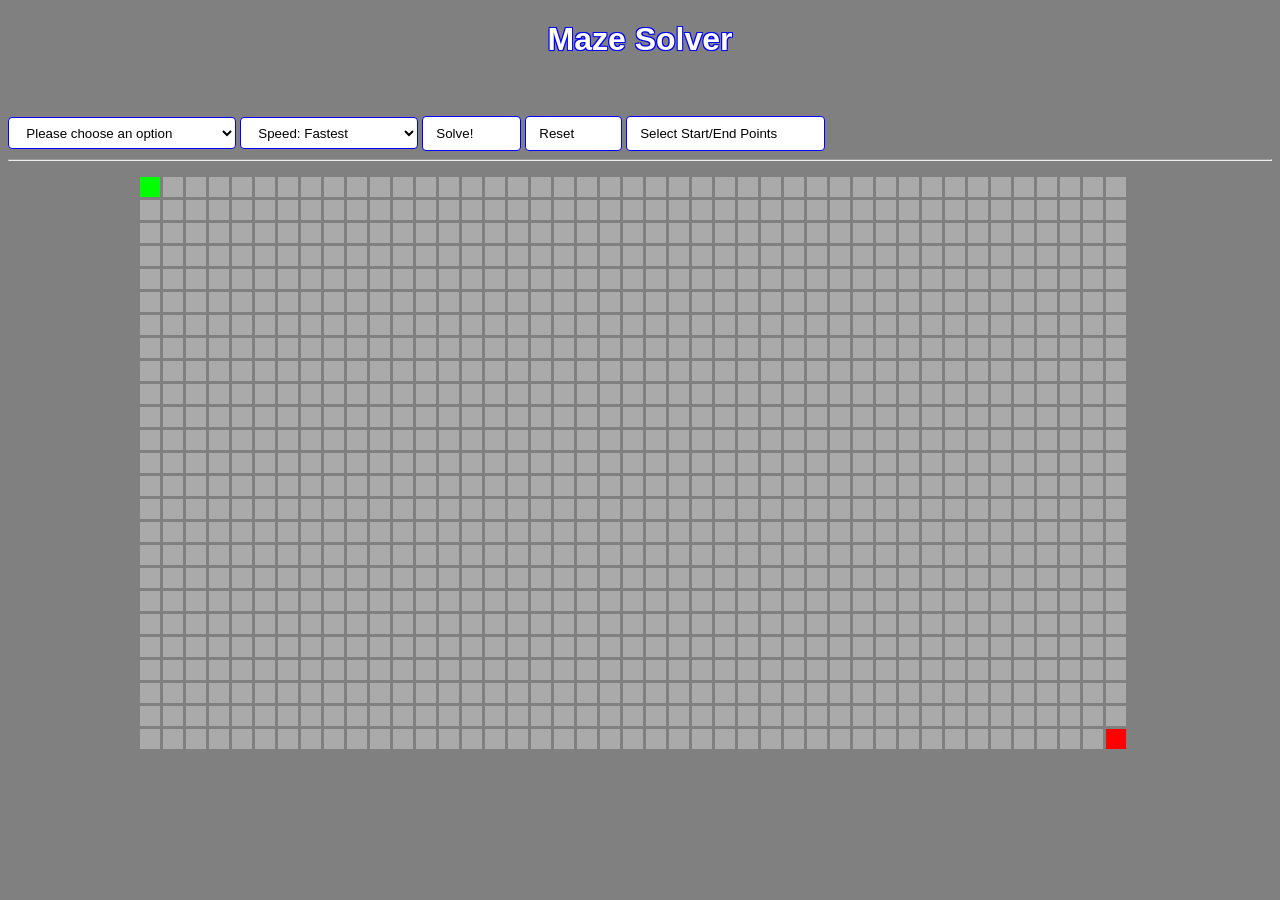
==== maze.html @ 175f5983 "first commit" ====
<!doctype html>
<html>
    <link href="maze.css" rel="stylesheet" type="text/css">

    <head>
        <h1>Maze Solver</h1>
        

        <br><br>
    </head>

    <body>
        <select id = "select-algorithm">
            <option value = "">Please choose an option</option>
            <option value = "A* Search Algorithm">A* Search Algorithm</option>
        </select>
        <select id = "speed" Choose the Speed (Default Fast)>
            <option value = "Fastest">Speed: Fastest</option>
            <option value = "Fast">Speed: Fast</option>
            <option value = "Medium">Speed: Average</option>
            <option value = "Slow">Speed: Slow</option>
            <option value = "Slowest">Speed: Slowest</option>


        </select>
        <button onclick = "solveMaze()">Solve!</button>
        <button onclick = "reset()">Reset</button>
        <button onclick = "changeEndPoints()">Select Start/End Points</button>

        <meta charset='utf-8' />
        <title>Solving a Maze!</title>
       <hr>
        <p id="outcome"></p>
        
        <canvas id="myCanvas" width="1000" height="600">
        </canvas>
        <script src="maze.js"></script>
    </body>
</html>
---- maze.css ----
button {
    background-color: white;
    border: thin solid blue;
    border-radius: 4px;
    display: inline-block;
    font: Verdana, Geneva, Tahoma, sans-serif;
    line-height: 1.5em;
    padding: 0.5em 3.5em 0.5em 1em;
    align-items: center;
    justify-content: center;
    text-align: center;



}


h1 {
    text-align: center;
    font-family:Verdana, Geneva, Tahoma, sans-serif;
    color: white;
    text-shadow: -1px -1px 0 blue, 1px -1px 0 blue, -1px 1px 0 blue, 1px 1px 0 blue;
    
}
select {

    align-items: center;
    justify-content: center;
    background-color: white;
    border: thin solid blue;
    border-radius: 4px;
    display: inline-block;
    font: inhVerdana, Geneva, Tahoma, sans-seriferit;
    line-height: 1.5em;
    padding: 0.5em 3.5em 0.5em 1em;


    margin: 0;      
    -webkit-box-sizing: border-box;
    -moz-box-sizing: border-box;
    box-sizing: border-box;

    }



    select.select-algorithm {
    background-image:
    linear-gradient(45deg, transparent 50%, blue 50%),
    linear-gradient(135deg, blue 50%, transparent 50%),
    linear-gradient(to right, skyblue, skyblue);
    background-position:
    calc(100% - 20px) calc(1em + 2px),
    calc(100% - 15px) calc(1em + 2px),
    100% 0;
    background-size:
    5px 5px,
    5px 5px,
    2.5em 2.5em;
    background-repeat: no-repeat;
    }

    body {
        background-color: gray;
    }

    canvas {
        margin: auto;
        display: block;
   
    }
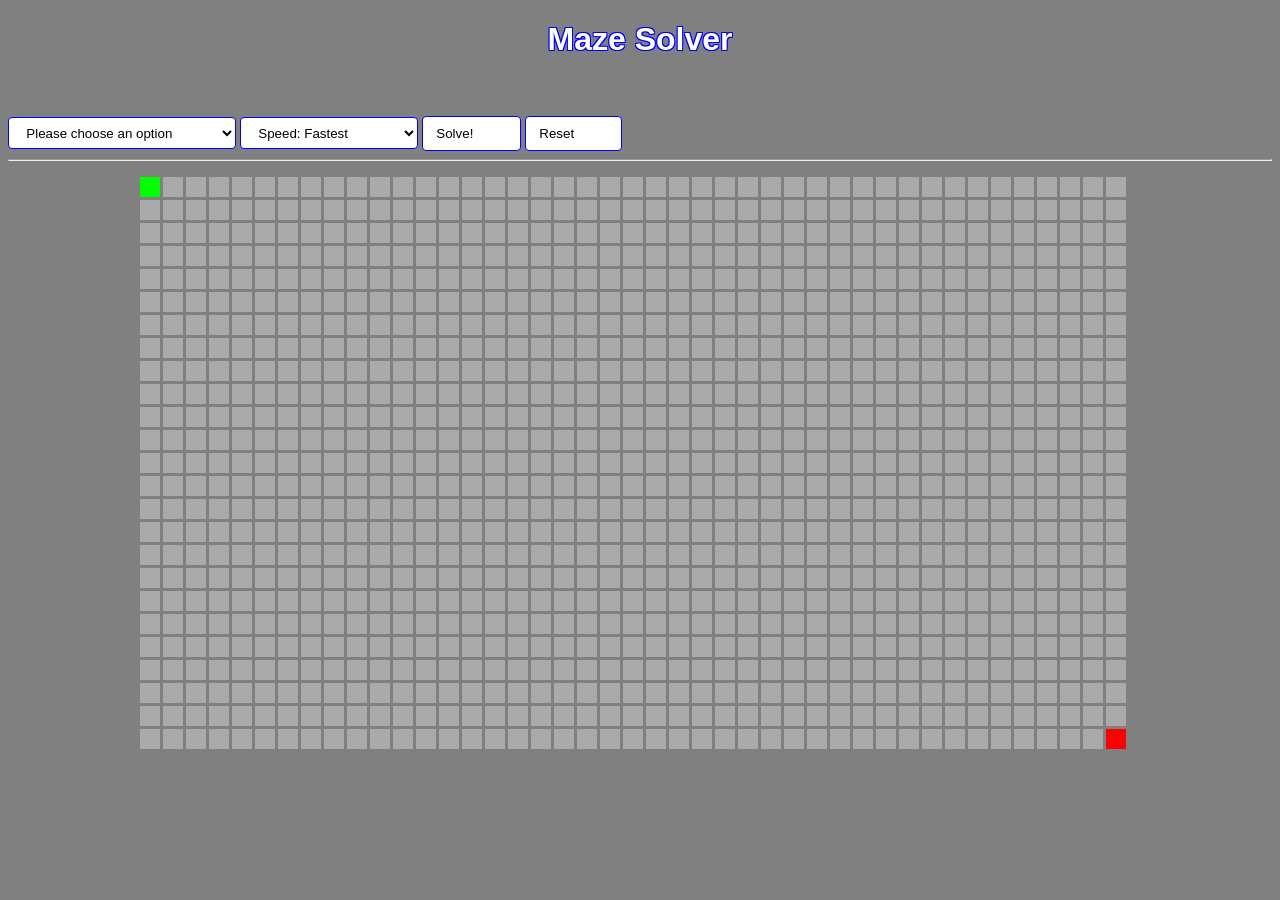
==== commit 9d4e9cbd: "Update maze.html" ====
--- a/maze.html
+++ b/maze.html
@@ -12,20 +12,24 @@
     <body>
         <select id = "select-algorithm">
             <option value = "">Please choose an option</option>
-            <option value = "A* Search Algorithm">A* Search Algorithm</option>
+            <option value = "Dijkstra's algorithm">Dijkstra's algorithm</option>
+            <option value = "A* Search">A* Search</option>
+
         </select>
         <select id = "speed" Choose the Speed (Default Fast)>
             <option value = "Fastest">Speed: Fastest</option>
             <option value = "Fast">Speed: Fast</option>
-            <option value = "Medium">Speed: Average</option>
+            <option value = "Average">Speed: Average</option>
             <option value = "Slow">Speed: Slow</option>
             <option value = "Slowest">Speed: Slowest</option>
+            <option value = "Instant">Speed: Instant</option>
+
 
 
         </select>
         <button onclick = "solveMaze()">Solve!</button>
         <button onclick = "reset()">Reset</button>
-        <button onclick = "changeEndPoints()">Select Start/End Points</button>
+        <!-- <button onclick = "changeEndPoints()">Select Start/End Points</button> -->
 
         <meta charset='utf-8' />
         <title>Solving a Maze!</title>
@@ -35,5 +39,10 @@
         <canvas id="myCanvas" width="1000" height="600">
         </canvas>
         <script src="maze.js"></script>
+        <script src="dijkstraAlgorithm.js" ></script>
+        <script src="astarSearch.js" ></script>
+
+
+
     </body>
-</html>+</html>
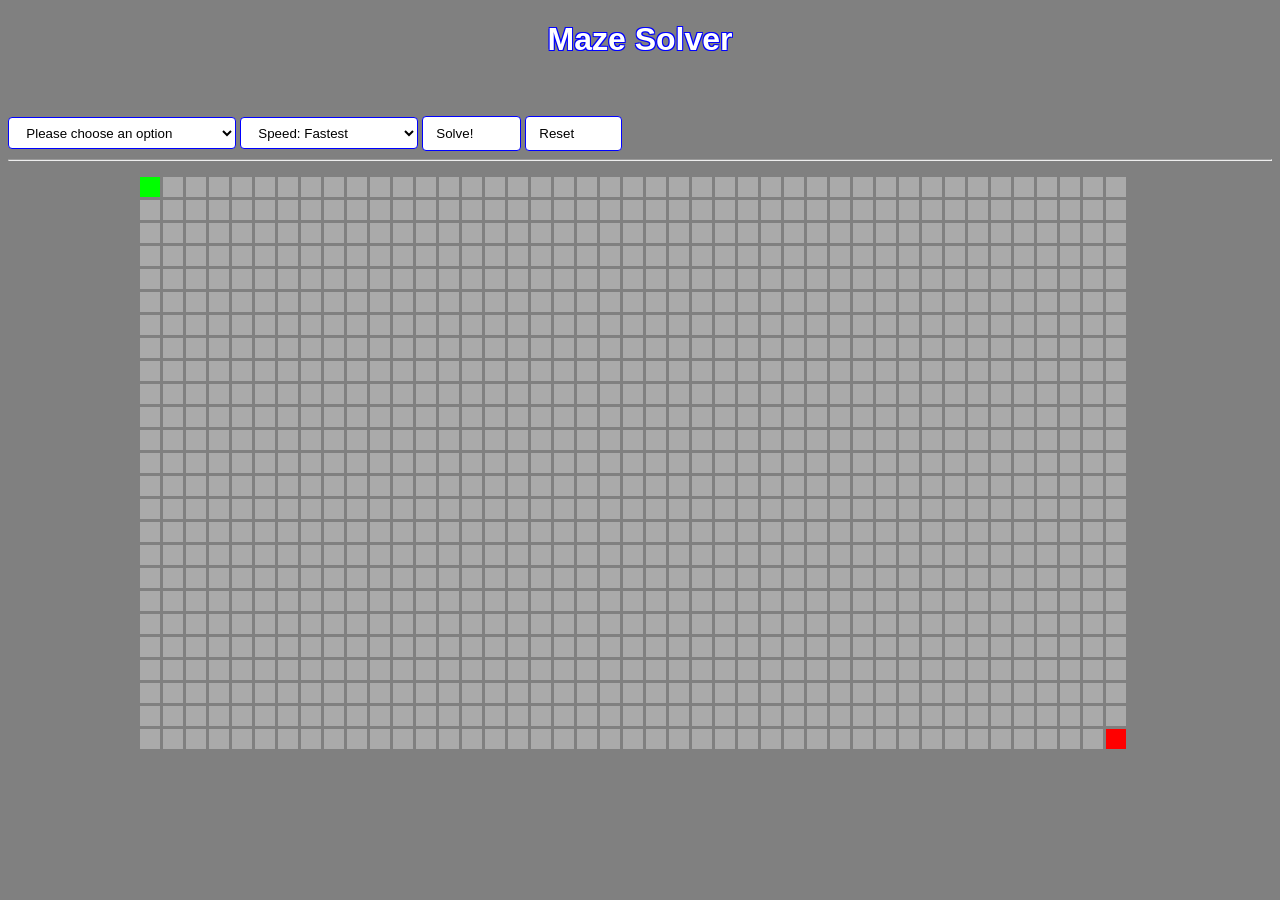
==== commit 93e3d047: "Initial commit" ====
--- a/maze.html
+++ b/maze.html
@@ -4,8 +4,6 @@
 
     <head>
         <h1>Maze Solver</h1>
-        
-
         <br><br>
     </head>
 
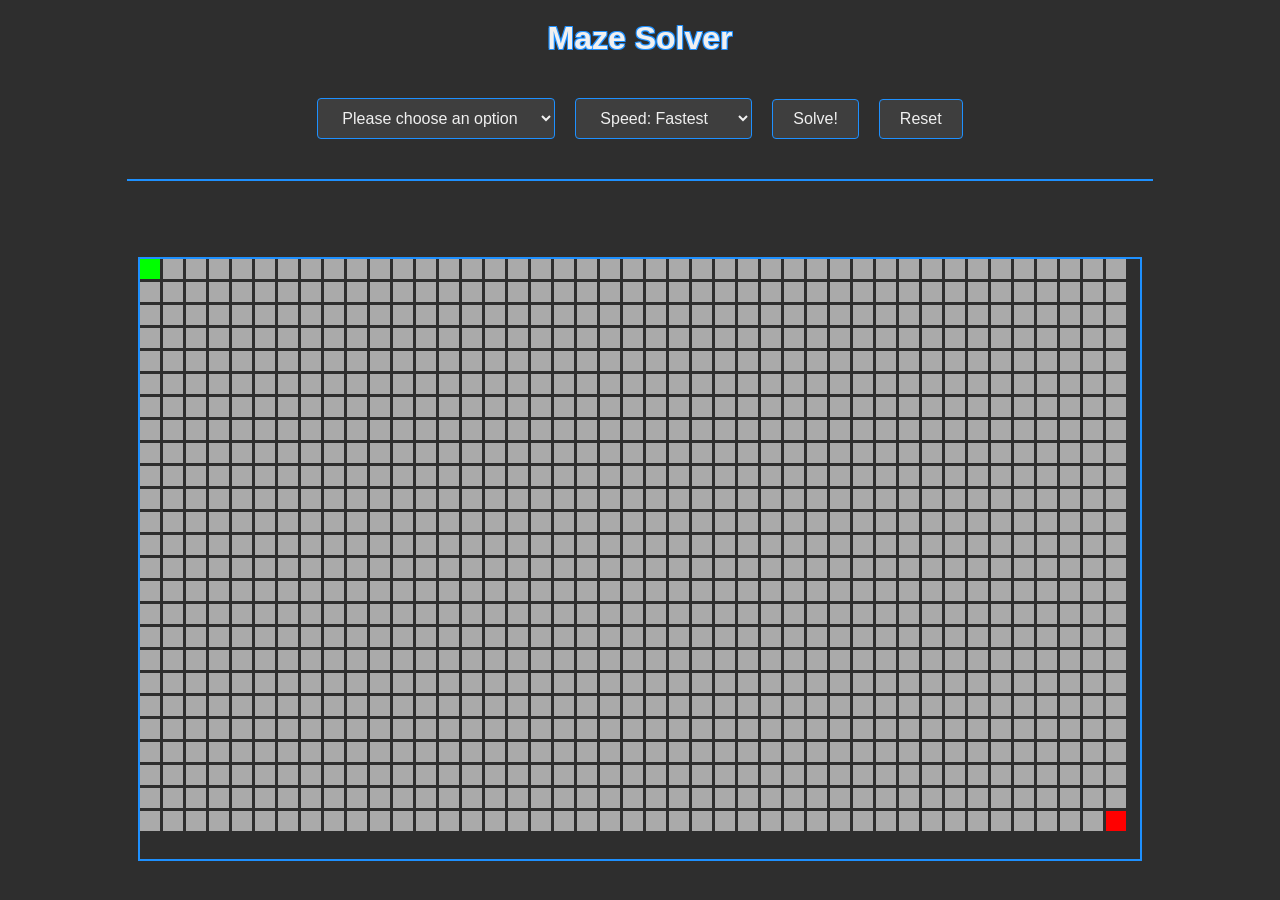
==== commit 8320ba2c: "last commit" ====
--- a/maze.html
+++ b/maze.html
@@ -1,46 +1,34 @@
 <!doctype html>
 <html>
+<head>
+    <meta charset='utf-8' />
+    <title>Maze Solver</title>
     <link href="maze.css" rel="stylesheet" type="text/css">
-
-    <head>
-        <h1>Maze Solver</h1>
-        <br><br>
-    </head>
-
-    <body>
-        <select id = "select-algorithm">
-            <option value = "">Please choose an option</option>
-            <option value = "Dijkstra's algorithm">Dijkstra's algorithm</option>
-            <option value = "A* Search">A* Search</option>
-
+</head>
+<body>
+    <h1>Maze Solver</h1>
+    <div class="controls">
+        <select id="select-algorithm">
+            <option value="">Please choose an option</option>
+            <option value="Dijkstra's algorithm">Dijkstra's algorithm</option>
+            <option value="A* Search">A* Search</option>
         </select>
-        <select id = "speed" Choose the Speed (Default Fast)>
-            <option value = "Fastest">Speed: Fastest</option>
-            <option value = "Fast">Speed: Fast</option>
-            <option value = "Average">Speed: Average</option>
-            <option value = "Slow">Speed: Slow</option>
-            <option value = "Slowest">Speed: Slowest</option>
-            <option value = "Instant">Speed: Instant</option>
-
-
-
+        <select id="speed">
+            <option value="Fastest">Speed: Fastest</option>
+            <option value="Fast">Speed: Fast</option>
+            <option value="Average">Speed: Average</option>
+            <option value="Slow">Speed: Slow</option>
+            <option value="Slowest">Speed: Slowest</option>
+            <option value="Instant">Speed: Instant</option>
         </select>
-        <button onclick = "solveMaze()">Solve!</button>
-        <button onclick = "reset()">Reset</button>
-        <!-- <button onclick = "changeEndPoints()">Select Start/End Points</button> -->
-
-        <meta charset='utf-8' />
-        <title>Solving a Maze!</title>
-       <hr>
-        <p id="outcome"></p>
-        
-        <canvas id="myCanvas" width="1000" height="600">
-        </canvas>
-        <script src="maze.js"></script>
-        <script src="dijkstraAlgorithm.js" ></script>
-        <script src="astarSearch.js" ></script>
-
-
-
-    </body>
+        <button onclick="solveMaze()">Solve!</button>
+        <button onclick="reset()">Reset</button>
+    </div>
+    <hr>
+    <p id="outcome"></p>
+    <canvas id="myCanvas" width="1000" height="600"></canvas>
+    <script src="maze.js"></script>
+    <script src="dijkstraAlgorithm.js"></script>
+    <script src="astarSearch.js"></script>
+</body>
 </html>
--- a/maze.css
+++ b/maze.css
@@ -1,71 +1,61 @@
-button {
-    background-color: white;
-    border: thin solid blue;
-    border-radius: 4px;
-    display: inline-block;
-    font: Verdana, Geneva, Tahoma, sans-serif;
-    line-height: 1.5em;
-    padding: 0.5em 3.5em 0.5em 1em;
+body {
+    background-color: #2e2e2e;
+    color: #f0f0f0;
+    font-family: Verdana, Geneva, Tahoma, sans-serif;
+    display: flex;
+    flex-direction: column;
     align-items: center;
-    justify-content: center;
-    text-align: center;
-
-
-
+    margin: 0;
+    padding: 0;
 }
-
 
 h1 {
     text-align: center;
-    font-family:Verdana, Geneva, Tahoma, sans-serif;
-    color: white;
-    text-shadow: -1px -1px 0 blue, 1px -1px 0 blue, -1px 1px 0 blue, 1px 1px 0 blue;
-    
+    color: #f0f0f0;
+    text-shadow: -1px -1px 0 #1e90ff, 1px -1px 0 #1e90ff, -1px 1px 0 #1e90ff, 1px 1px 0 #1e90ff;
+    margin-top: 20px;
 }
-select {
 
+.controls {
+    display: flex;
+    flex-direction: row;
+    justify-content: center;
     align-items: center;
-    justify-content: center;
-    background-color: white;
-    border: thin solid blue;
+    gap: 20px;
+    margin: 20px 0;
+}
+
+select, button {
+    background-color: #3e3e3e;
+    border: thin solid #1e90ff;
     border-radius: 4px;
-    display: inline-block;
-    font: inhVerdana, Geneva, Tahoma, sans-seriferit;
-    line-height: 1.5em;
-    padding: 0.5em 3.5em 0.5em 1em;
+    color: #f0f0f0;
+    padding: 10px 20px;
+    font-size: 16px;
+    cursor: pointer;
+}
 
+select:focus, button:focus {
+    outline: none;
+    box-shadow: 0 0 10px #1e90ff;
+}
 
-    margin: 0;      
-    -webkit-box-sizing: border-box;
-    -moz-box-sizing: border-box;
-    box-sizing: border-box;
+button:hover, select:hover {
+    background-color: #505050;
+}
 
-    }
+canvas {
+    margin-top: 20px;
+    border: 2px solid #1e90ff;
+}
 
+hr {
+    width: 80%;
+    border: 1px solid #1e90ff;
+    margin: 20px 0;
+}
 
-
-    select.select-algorithm {
-    background-image:
-    linear-gradient(45deg, transparent 50%, blue 50%),
-    linear-gradient(135deg, blue 50%, transparent 50%),
-    linear-gradient(to right, skyblue, skyblue);
-    background-position:
-    calc(100% - 20px) calc(1em + 2px),
-    calc(100% - 15px) calc(1em + 2px),
-    100% 0;
-    background-size:
-    5px 5px,
-    5px 5px,
-    2.5em 2.5em;
-    background-repeat: no-repeat;
-    }
-
-    body {
-        background-color: gray;
-    }
-
-    canvas {
-        margin: auto;
-        display: block;
-   
-    }+p {
+    text-align: center;
+    font-size: 18px;
+}
